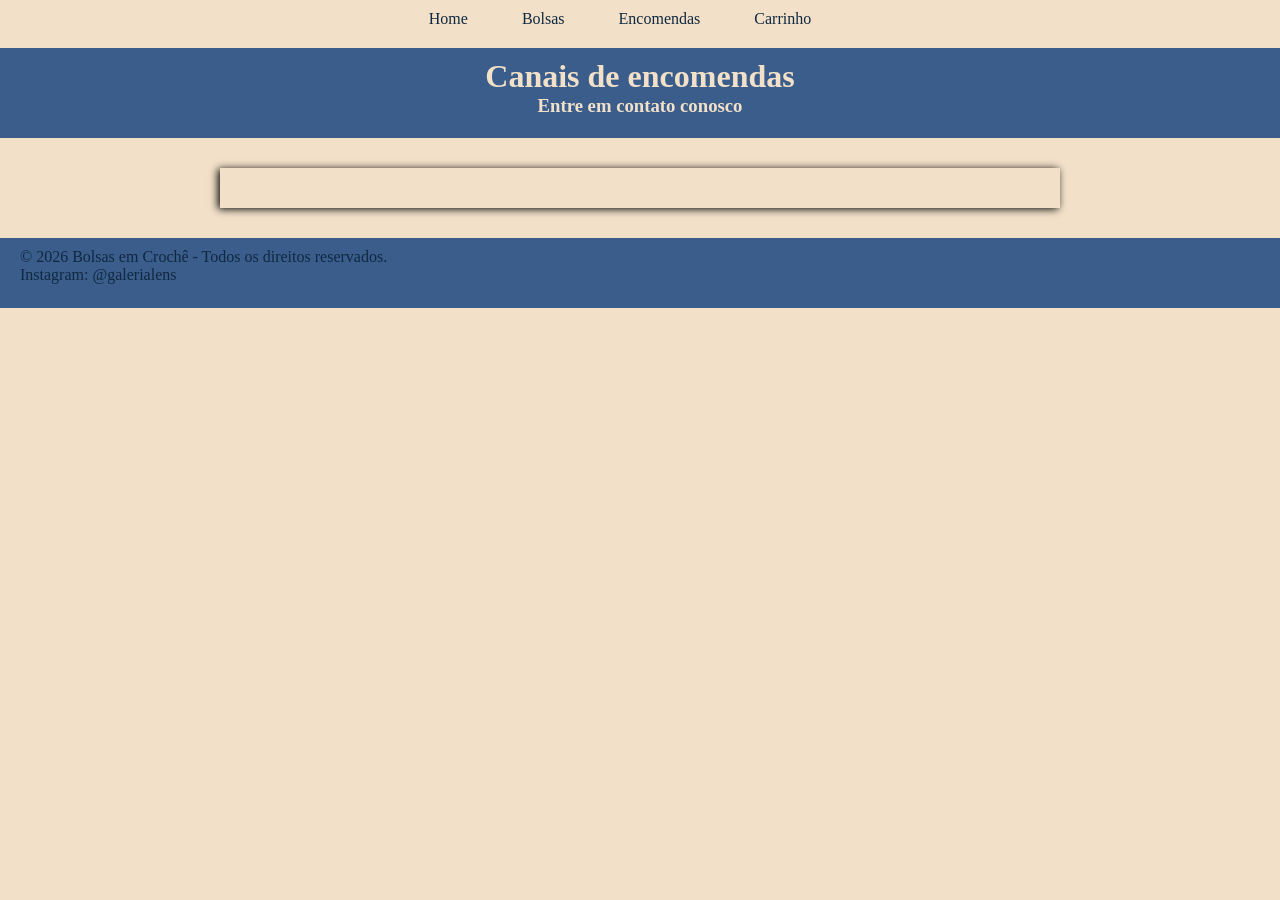
==== encomendas.html @ f6c94184 "Páginas do site Esqueleto do site" ====
<!DOCTYPE html>
<html lang="pt-br">
<head>
    <meta charset="UTF-8">
    <meta name="viewport" content="width=device-width, initial-scale=1.0">
    <link rel="stylesheet" href="meu.css">
    <title>Contato</title>
</head>
<body>
     <nav>
        <a href="index.html">Home</a>
        <a href="bolsas.html">Bolsas</a>
        <a href="encomendas.html">Encomendas</a>
        <a href="carrinho.html">Carrinho</a>
    </nav>
  <header><h1>Canais de encomendas</h1>
<h3>Entre em contato conosco</h3></header>
    <main></main>
    <footer>
        <p> © 2026  Bolsas em Crochê - Todos os direitos reservados.</p>
        <p>Instagram: @galerialens</p>
    </footer>  
</body>
</html>
---- meu.css ----
@charset "UTF-8";

:root {
    --c01 : #f2e0c9;
    --c02 : #3a5d8c;
    --c03 : #102940;
}
* {
    margin: 0;
    padding: 0;
}
body{
    background-color: var(--c01);
}
main{
    min-width: 300px;
    max-width: 800px;
    margin: auto;
    box-shadow: -2px 1px 8px black;
    padding: 20px;
    margin-bottom: 30px;
}
ul{
    color: var(--c03);
    padding-left: 30px;
}
img{
    margin-top: 20px;
}
p{
    text-align: justify;
    color: var(--c03);
}
nav{
    text-align: center;
    margin-bottom: 20px;
    margin-top: 10px;
    padding-left: 10px;
}
nav > a{
    text-decoration: none;
    color: var(--c03);
    padding-right: 50px;
}

a:hover{
    color: white;
}

 header{
    background: var(--c02);
    height: 80px;
    width: auto;
    padding-top: 10px;
    color: var(--c01);
    text-align: center;
    margin-bottom: 30px;
 }

 footer {
    background-color: var(--c02);
    height: 60px;
    padding-top: 10px;
    color: var(--c01);
    text-align: center;
    padding-left: 20px;
 }
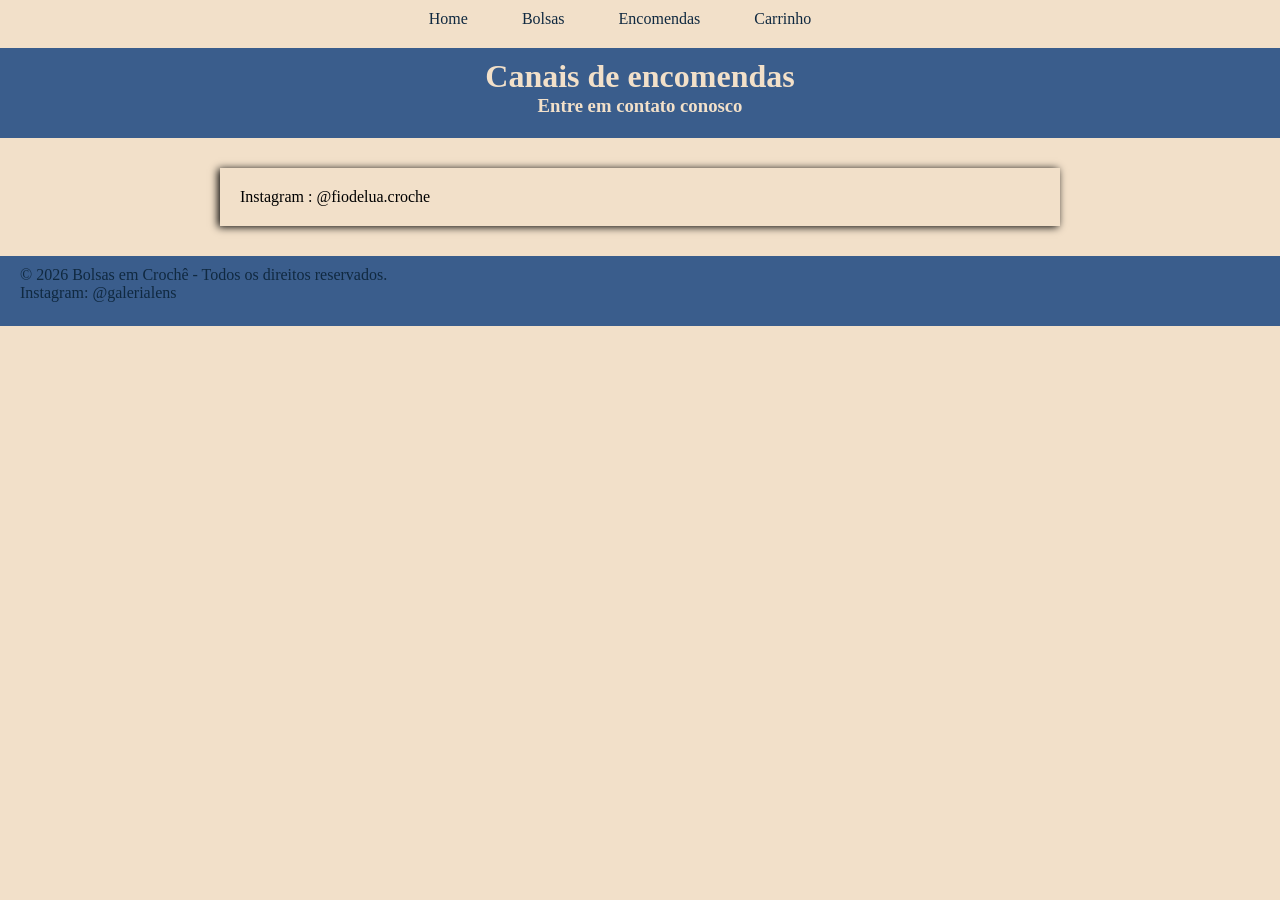
==== commit 1b0fe207: "Update encomendas.html Adicionando Instagram da loja" ====
--- a/encomendas.html
+++ b/encomendas.html
@@ -15,10 +15,10 @@
     </nav>
   <header><h1>Canais de encomendas</h1>
 <h3>Entre em contato conosco</h3></header>
-    <main></main>
+    <main> Instagram : @fiodelua.croche </main>
     <footer>
         <p> © 2026  Bolsas em Crochê - Todos os direitos reservados.</p>
         <p>Instagram: @galerialens</p>
     </footer>  
 </body>
-</html>+</html>
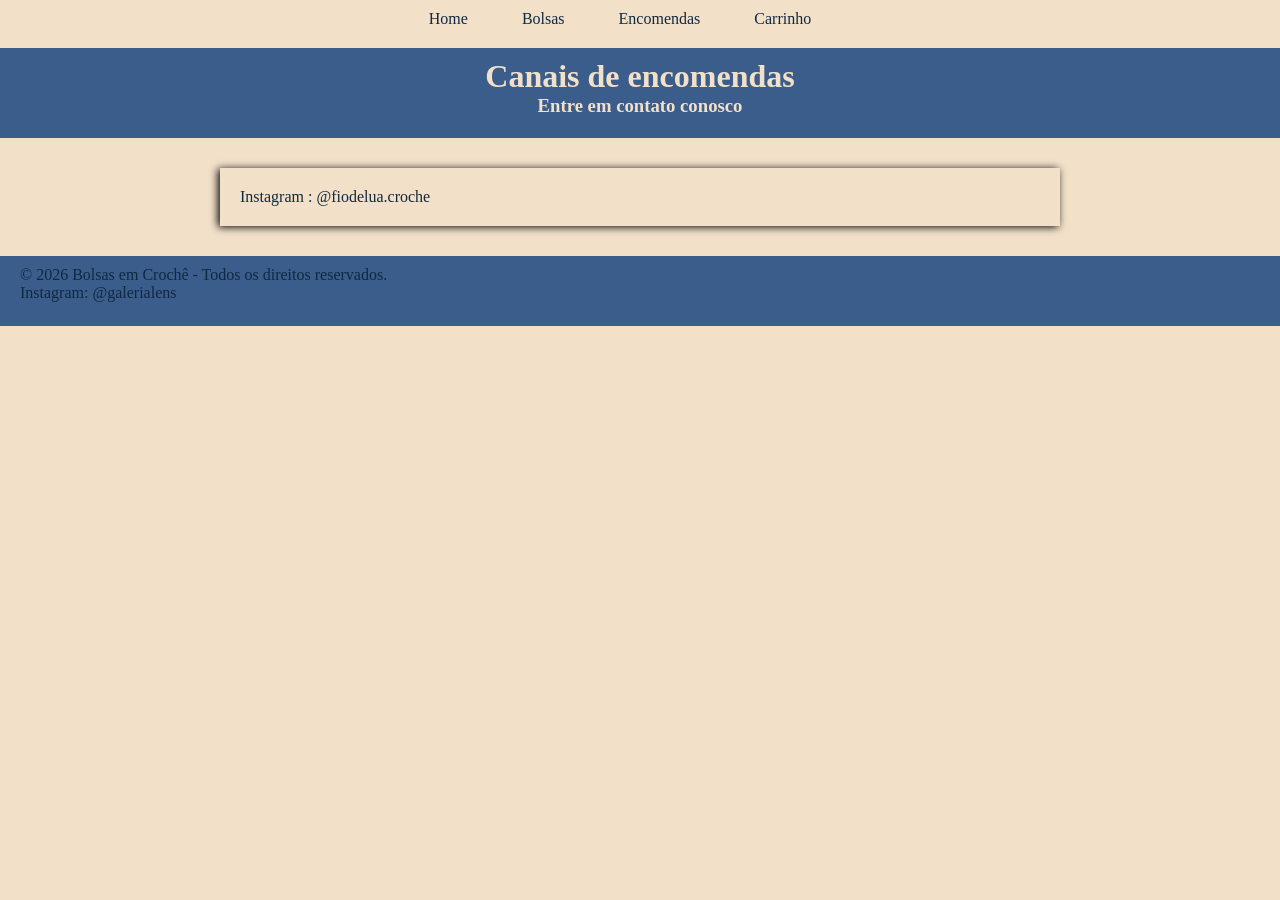
==== commit a177c294: "Add Insta" ====
--- a/encomendas.html
+++ b/encomendas.html
@@ -15,7 +15,7 @@
     </nav>
   <header><h1>Canais de encomendas</h1>
 <h3>Entre em contato conosco</h3></header>
-    <main> Instagram : @fiodelua.croche </main>
+    <main> <p>Instagram : @fiodelua.croche </p> </main>
     <footer>
         <p> © 2026  Bolsas em Crochê - Todos os direitos reservados.</p>
         <p>Instagram: @galerialens</p>
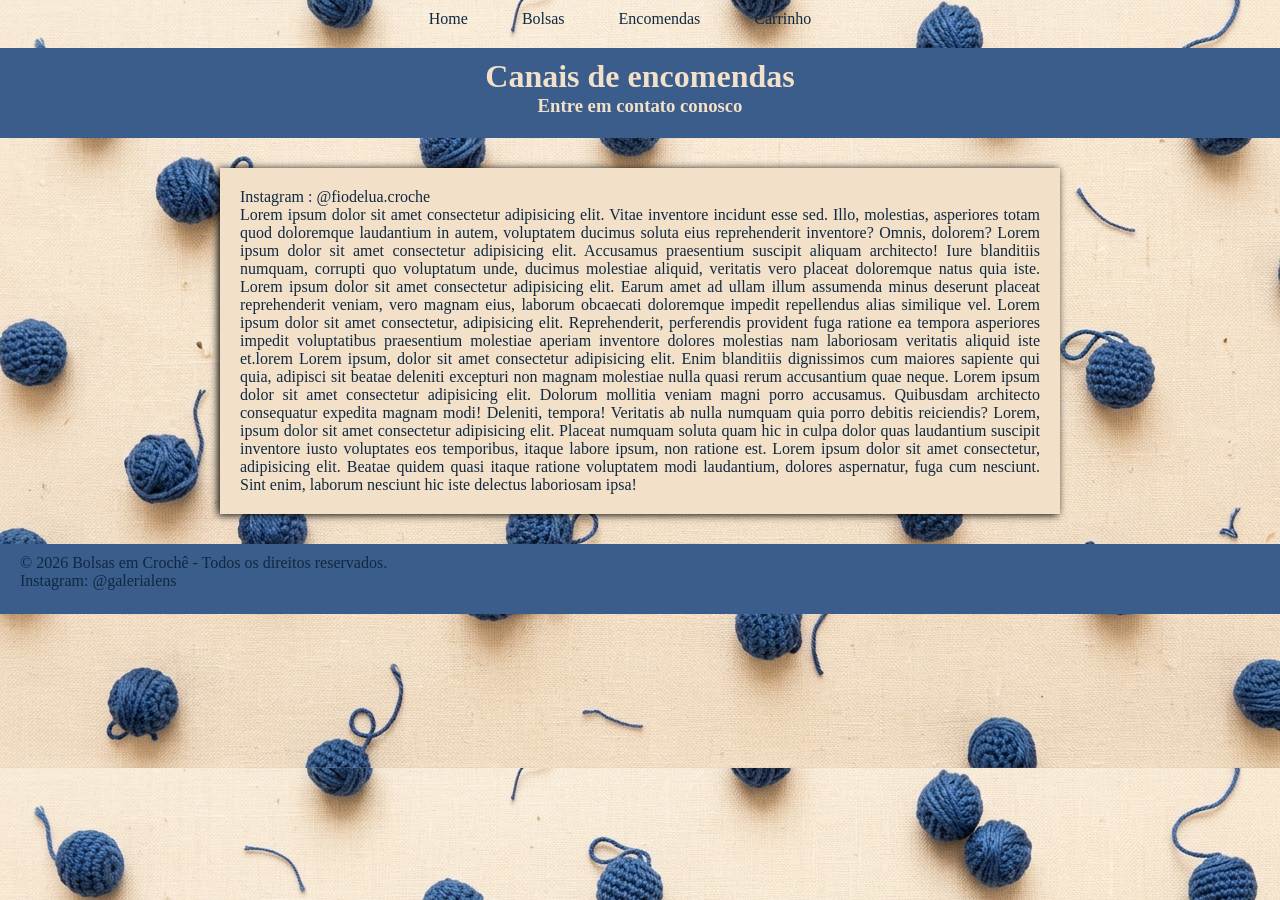
==== commit c836a92a: "plano de fundo" ====
--- a/encomendas.html
+++ b/encomendas.html
@@ -6,7 +6,7 @@
     <link rel="stylesheet" href="meu.css">
     <title>Contato</title>
 </head>
-<body>
+<body style="background-image: url(imagem/fundo.png);">
      <nav>
         <a href="index.html">Home</a>
         <a href="bolsas.html">Bolsas</a>
@@ -15,7 +15,15 @@
     </nav>
   <header><h1>Canais de encomendas</h1>
 <h3>Entre em contato conosco</h3></header>
-    <main> <p>Instagram : @fiodelua.croche </p> </main>
+    <main> <p>Instagram : @fiodelua.croche </p> 
+    <p> Lorem ipsum dolor sit amet consectetur adipisicing elit. Vitae inventore incidunt esse sed. Illo, molestias, asperiores totam quod doloremque laudantium in autem, voluptatem ducimus soluta eius reprehenderit inventore? Omnis, dolorem?
+    Lorem ipsum dolor sit amet consectetur adipisicing elit. Accusamus praesentium suscipit aliquam architecto! Iure blanditiis numquam, corrupti quo voluptatum unde, ducimus molestiae aliquid, veritatis vero placeat doloremque natus quia iste.
+    Lorem ipsum dolor sit amet consectetur adipisicing elit. Earum amet ad ullam illum assumenda minus deserunt placeat reprehenderit veniam, vero magnam eius, laborum obcaecati doloremque impedit repellendus alias similique vel.
+    Lorem ipsum dolor sit amet consectetur, adipisicing elit. Reprehenderit, perferendis provident fuga ratione ea tempora asperiores impedit voluptatibus praesentium molestiae aperiam inventore dolores molestias nam laboriosam veritatis aliquid iste et.lorem
+    Lorem ipsum, dolor sit amet consectetur adipisicing elit. Enim blanditiis dignissimos cum maiores sapiente qui quia, adipisci sit beatae deleniti excepturi non magnam molestiae nulla quasi rerum accusantium quae neque.
+    Lorem ipsum dolor sit amet consectetur adipisicing elit. Dolorum mollitia veniam magni porro accusamus. Quibusdam architecto consequatur expedita magnam modi! Deleniti, tempora! Veritatis ab nulla numquam quia porro debitis reiciendis?
+    Lorem, ipsum dolor sit amet consectetur adipisicing elit. Placeat numquam soluta quam hic in culpa dolor quas laudantium suscipit inventore iusto voluptates eos temporibus, itaque labore ipsum, non ratione est.
+    Lorem ipsum dolor sit amet consectetur, adipisicing elit. Beatae quidem quasi itaque ratione voluptatem modi laudantium, dolores aspernatur, fuga cum nesciunt. Sint enim, laborum nesciunt hic iste delectus laboriosam ipsa!</p></main>
     <footer>
         <p> © 2026  Bolsas em Crochê - Todos os direitos reservados.</p>
         <p>Instagram: @galerialens</p>
--- a/meu.css
+++ b/meu.css
@@ -19,6 +19,7 @@
     box-shadow: -2px 1px 8px black;
     padding: 20px;
     margin-bottom: 30px;
+    background-color: var(--c01);
 }
 ul{
     color: var(--c03);
